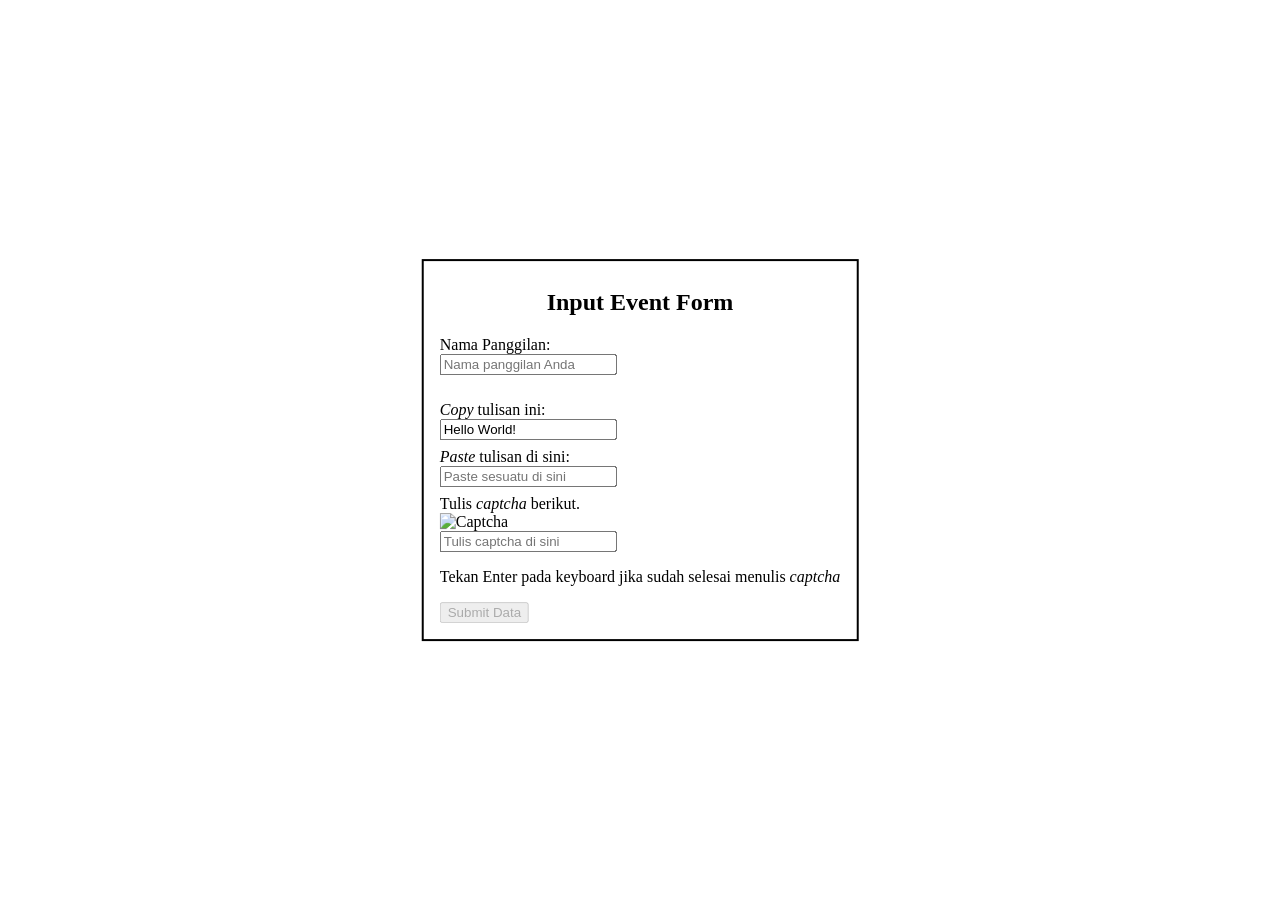
==== event-form/index.html @ 6c2bde19 "Event DOM on Form" ====
<!-- Note: This code was copied from dicoding platform for learning purpose -->
<!DOCTYPE html>
<html>
  <head>
    <meta charset="UTF-8">
    <title>Form World</title>

    <link rel="stylesheet" href="styles.css">
  </head>
  <body>
    <div class="contents">
      <h2 align="center">Input Event Form</h2>

      <div class="formContent">
        <form id="formDataDiri" autocomplete="off">
          <div class="form-element" id="fieldName">
            <label for="inputNama">Nama Panggilan:</label>
            <br>
            <input
              id="inputNama"
              type="text"
              name="nama"
              placeholder="Nama panggilan Anda"
              maxlength="15"
            >
            <br>
            <label id="notifikasiSisaKarakter">
              Sisa karakter: <span id="sisaKarakter"></span>
            </label>
          </div>

          <div class="form-element" id="fieldCopy">
            <label for="inputCopy"><i>Copy</i> tulisan ini:</label>
            <br>
            <input
              id="inputCopy"
              type="text"
              name="copy"
              value="Hello World!"
              readonly
            >
            <br>
          </div>

          <div class="form-element" id="fieldPaste">
            <label for="inputPaste"><i>Paste</i> tulisan di sini:</label>
            <br>
            <input
              id="inputPaste"
              type="text"
              name="paste"
              placeholder="Paste sesuatu di sini"
            >
            <br>
          </div>

          <div class="form-element" id="fieldCaptcha">
            <label for="inputCaptcha">Tulis <i>captcha</i> berikut.</label>
            <br>
            <img src="https://raw.githubusercontent.com/dicodingacademy/a315-web-pemula-labs/shared-files/captcha.png" alt="Captcha">
            <br>
            <input
              id="inputCaptcha"
              type="text"
              name="captcha"
              placeholder="Tulis captcha di sini"
            >
            <br>
            <p>
              Tekan Enter pada keyboard jika sudah selesai menulis
              <i>captcha</i>
            </p>
          </div>

          <div class="form-element" align="center">
            <input
              id="submitButton"
              type="submit"
              value="Submit Data"
              disabled
            >
          </div>
        </form>
      </div>
    </div>

    <script src="index.js"></script>
  </body>
</html>
---- event-form/styles.css ----
.contents {
  padding: 8px;
  border: 2px solid black;

  position: fixed;
  top: 50%;
  left: 50%;

  transform: translate(-50%, -50%);
}

.form-element {
  margin: 8px;
  text-align: left;
}

#notifikasiSisaKarakter {
  visibility: hidden;
}
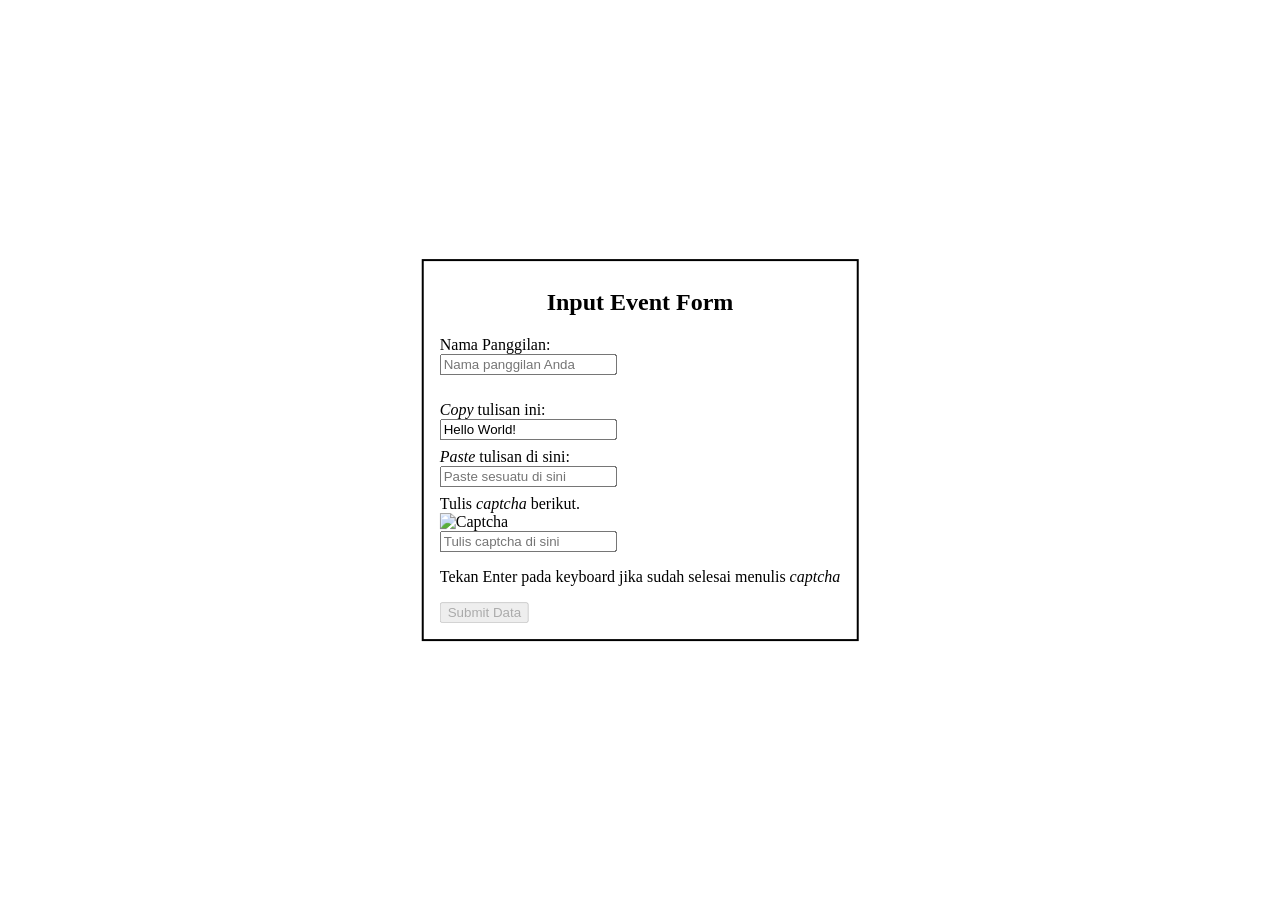
==== commit 991f8327: "web storage" ====
--- a/event-form/index.html
+++ b/event-form/index.html
@@ -1,4 +1,4 @@
-<!-- Note: This code was copied from dicoding platform for learning purpose -->
+<!-- Note: This code was copied from dicoding platform and modified on some part for learning purpose -->
 <!DOCTYPE html>
 <html>
   <head>
--- a/event-form/styles.css
+++ b/event-form/styles.css
@@ -1,3 +1,4 @@
+/* Note: This code was copied from dicoding platform and modified on some part for learning purpose */
 .contents {
   padding: 8px;
   border: 2px solid black;
